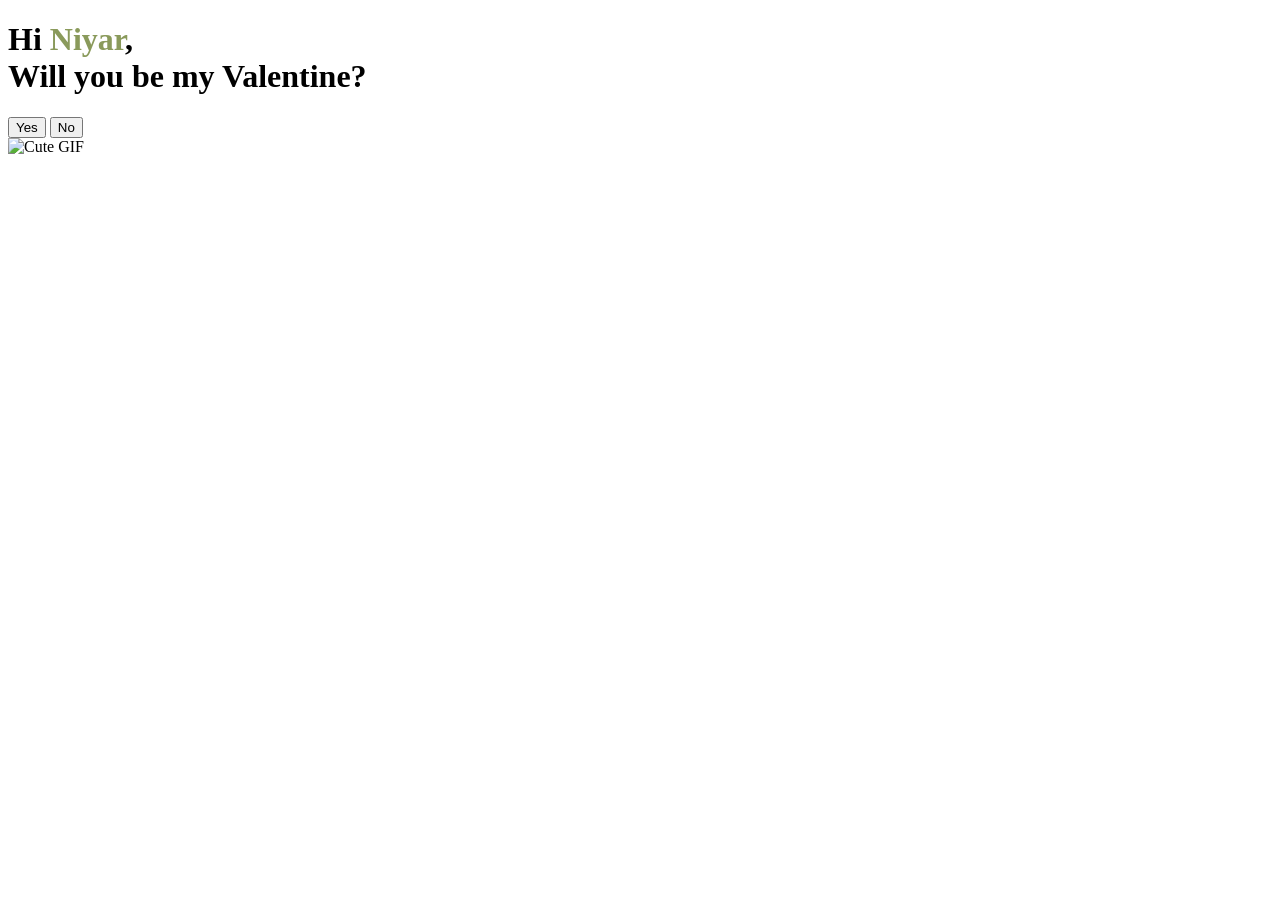
==== index.html @ 3bdc4f8a "Update index.html" ====
<!DOCTYPE html>
<html lang="en">
<head>
    <meta charset="UTF-8">
    <meta name="viewport" content="width=device-width, initial-scale=1.0">
    <title>Will You Be My Valentine?</title>
    <link rel="stylesheet" href="styles.css">
</head>
<body>
    <div class="container">
        <h1 class="header_text">
    Hi <span style="color: #8A9A5B;">Niyar</span>,<br> 
    Will you be my Valentine?
</h1>
        <div class="buttons">
            <button class="yes-button" onclick="handleYesClick()">Yes</button>
            <button class="no-button" onclick="handleNoClick()">No</button>
        </div>
        <div class="gif_container">
            <img src="https://media1.giphy.com/media/v1.Y2lkPTc5MGI3NjExbW5lenZyZHI5OXM2eW95b3pmMG40cWVrMDhtNjVuM3A4dGNxa2g2dSZlcD12MV9pbnRlcm5hbF9naWZfYnlfaWQmY3Q9cw/VM1fcpu2bKs1e2Kdbj/giphy.gif" alt="Cute GIF">
        </div>
    </div>
    <script src="script.js"></script>
</body>
</html>
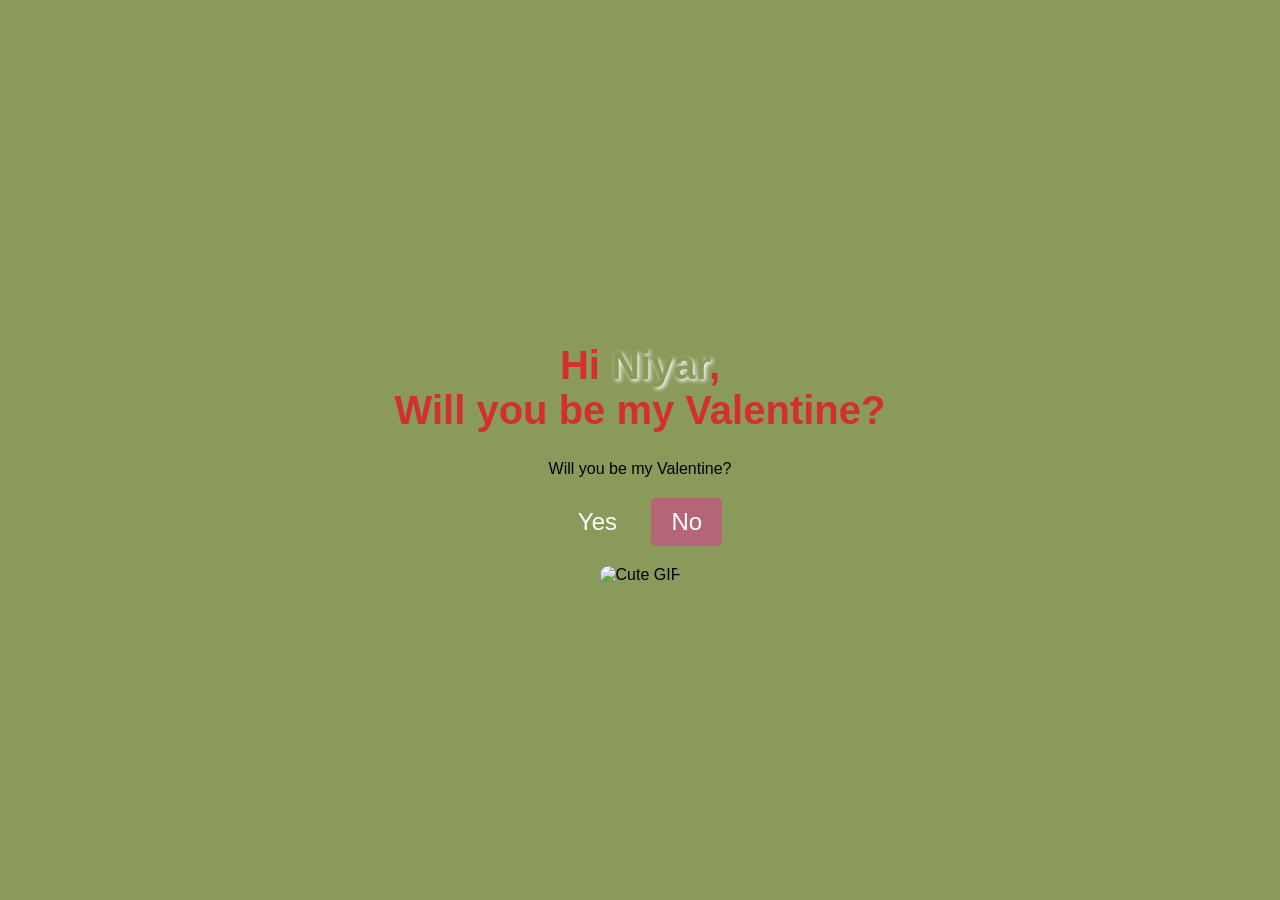
==== commit f5b77720: "Update index.html" ====
--- a/index.html
+++ b/index.html
@@ -9,7 +9,7 @@
 <body>
     <div class="container">
         <h1 class="header_text">
-    Hi <span style="color: #8A9A5B;">Niyar</span>,<br> 
+Hi <span style="color: #8A9A5B; text-shadow: 2px 2px 4px #ffffff;">Niyar</span>,<br> Will you be my Valentine?</h1>
     Will you be my Valentine?
 </h1>
         <div class="buttons">
--- a/styles.css
+++ b/styles.css
@@ -0,0 +1,51 @@
+body {
+    display: flex;
+    justify-content: center;
+    align-items: center;
+    height: 100vh;
+    margin: 0;
+    background-color: #8A9A5B;
+    font-family: 'Arial', sans-serif;
+    flex-direction: column;
+  }
+  
+  .container {
+    text-align: center;
+  }
+  
+  h1 {
+    font-size: 2.5em;
+    color: #d32f2f;
+  }
+  
+  .buttons {
+    margin-top: 20px;
+  }
+  
+  .yes-button {
+    font-size: 1.5em;
+    padding: 10px 20px;
+    margin-right: 10px;
+    background-color: #8A9A5B;
+    color: white;
+    border: none;
+    border-radius: 5px;
+    cursor: pointer;
+  }
+  
+  .no-button {
+    font-size: 1.5em;
+    padding: 10px 20px;
+    background-color: #B56576;
+    color: white;
+    border: none;
+    border-radius: 5px;
+    cursor: pointer;
+  }
+  
+  .gif_container img {
+    max-width: 100%;
+    height: auto;
+    border-radius: 10px;
+    margin-top: 20px;
+  }
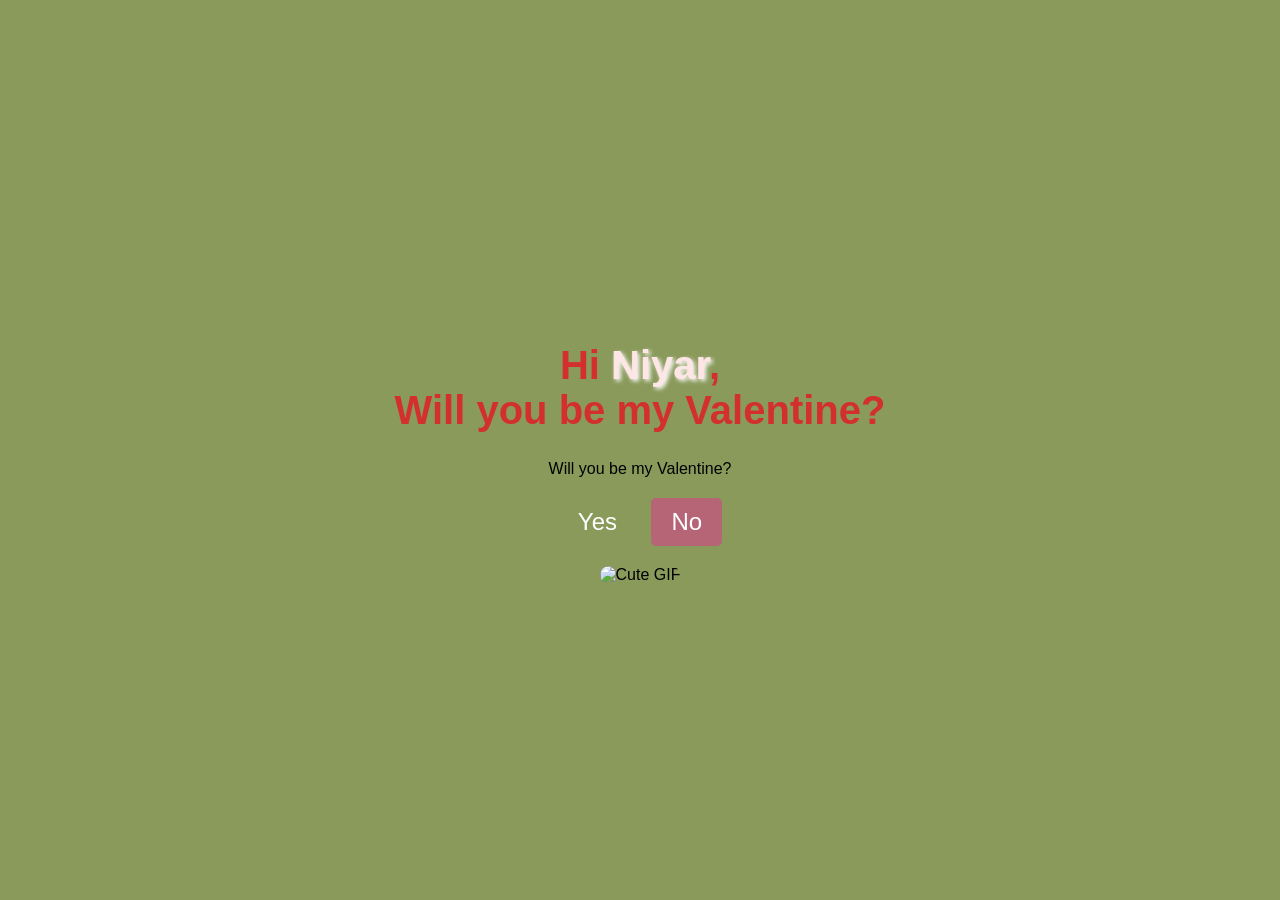
==== commit 6c90bef6: "Update index.html" ====
--- a/index.html
+++ b/index.html
@@ -9,7 +9,7 @@
 <body>
     <div class="container">
         <h1 class="header_text">
-Hi <span style="color: #8A9A5B; text-shadow: 2px 2px 4px #ffffff;">Niyar</span>,<br> Will you be my Valentine?</h1>
+Hi <span style="color: #ffe6e6; text-shadow: 2px 2px 4px #ffffff;">Niyar</span>,<br> Will you be my Valentine?</h1>
     Will you be my Valentine?
 </h1>
         <div class="buttons">
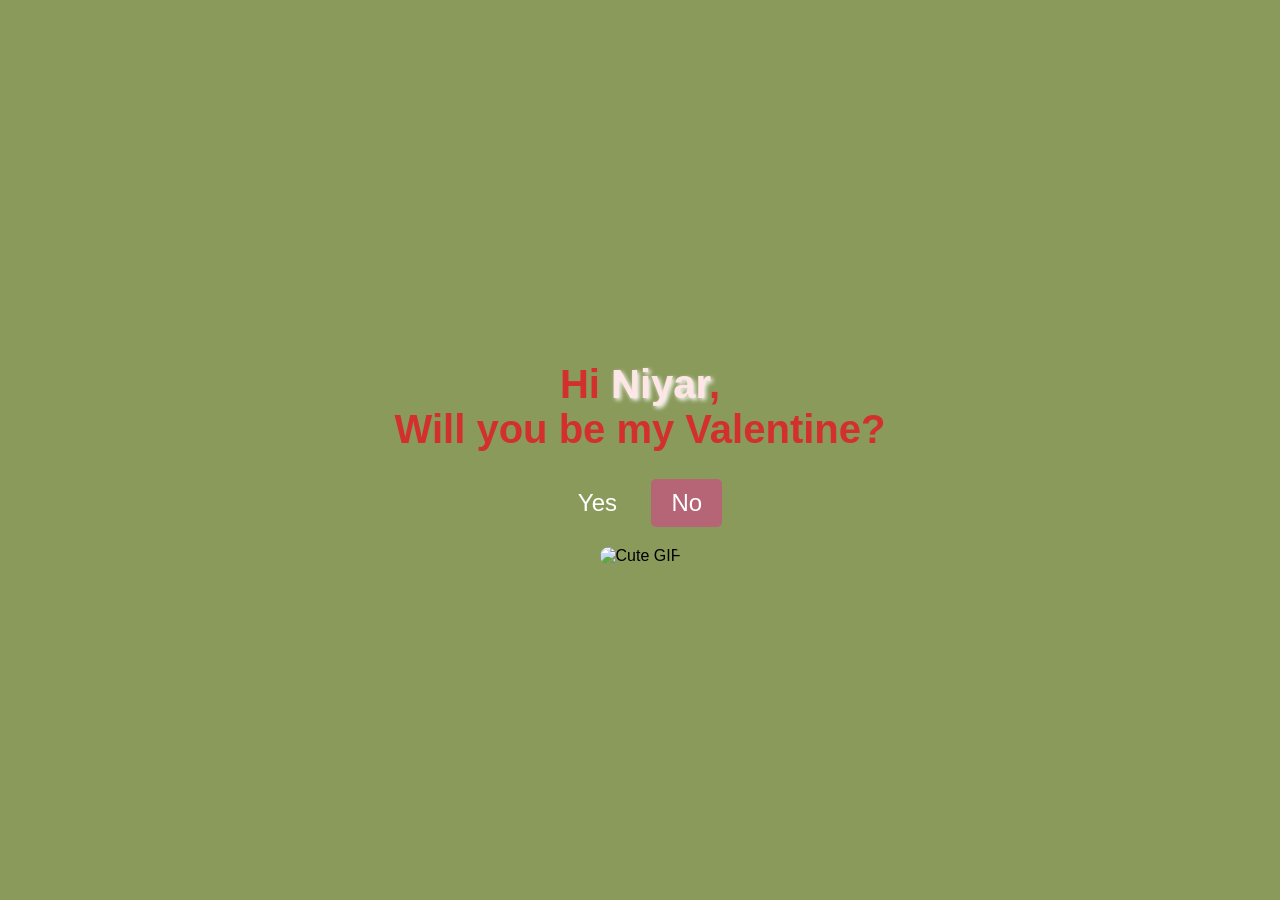
==== commit 54bc4a26: "Update index.html" ====
--- a/index.html
+++ b/index.html
@@ -10,7 +10,6 @@
     <div class="container">
         <h1 class="header_text">
 Hi <span style="color: #ffe6e6; text-shadow: 2px 2px 4px #ffffff;">Niyar</span>,<br> Will you be my Valentine?</h1>
-    Will you be my Valentine?
 </h1>
         <div class="buttons">
             <button class="yes-button" onclick="handleYesClick()">Yes</button>
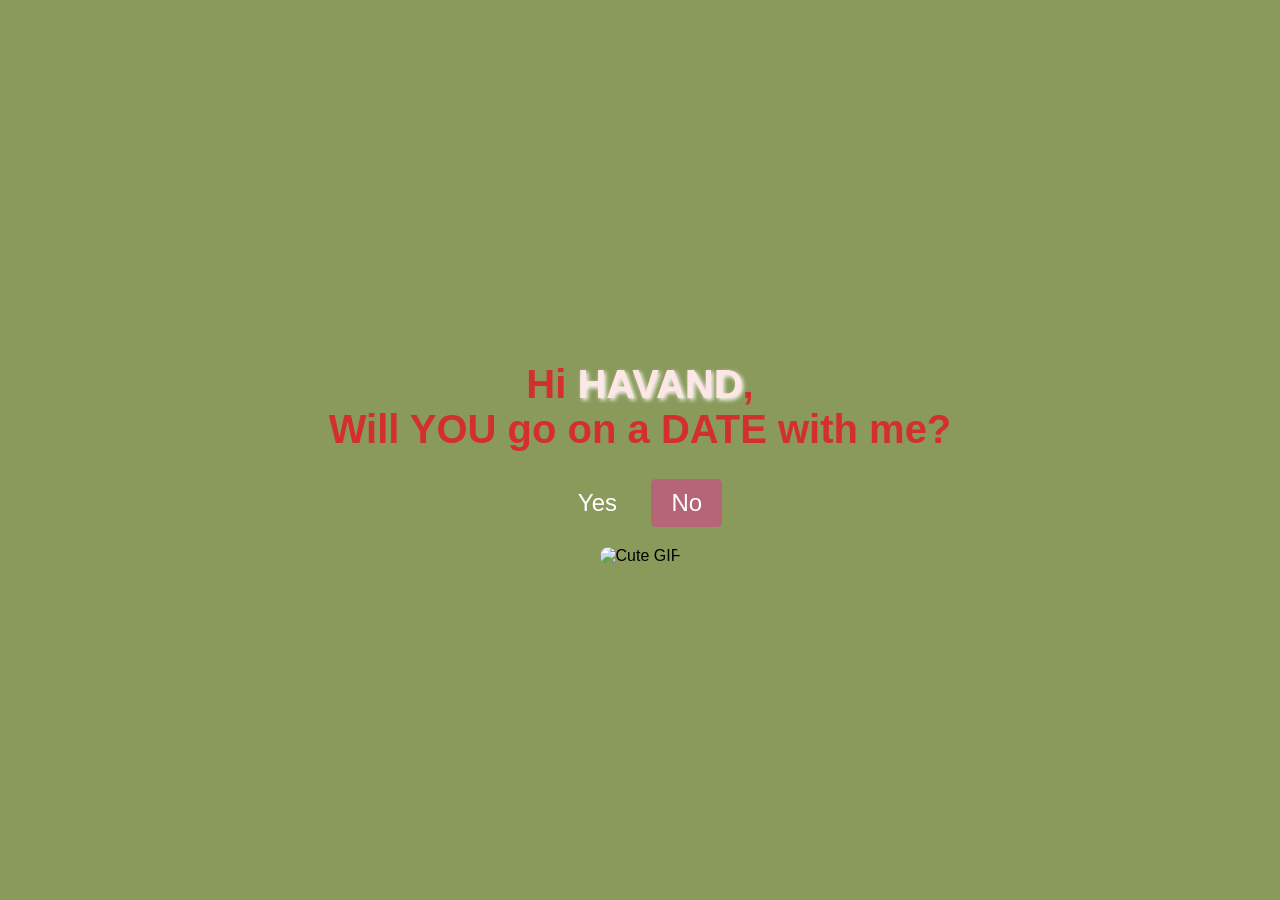
==== commit 233a763d: "Update index.html" ====
--- a/index.html
+++ b/index.html
@@ -9,7 +9,7 @@
 <body>
     <div class="container">
         <h1 class="header_text">
-Hi <span style="color: #ffe6e6; text-shadow: 2px 2px 4px #ffffff;">Niyar</span>,<br> Will you be my Valentine?</h1>
+Hi <span style="color: #ffe6e6; text-shadow: 2px 2px 4px #ffffff;">HAVAND</span>,<br> Will YOU go on a DATE with me?</h1>
 </h1>
         <div class="buttons">
             <button class="yes-button" onclick="handleYesClick()">Yes</button>
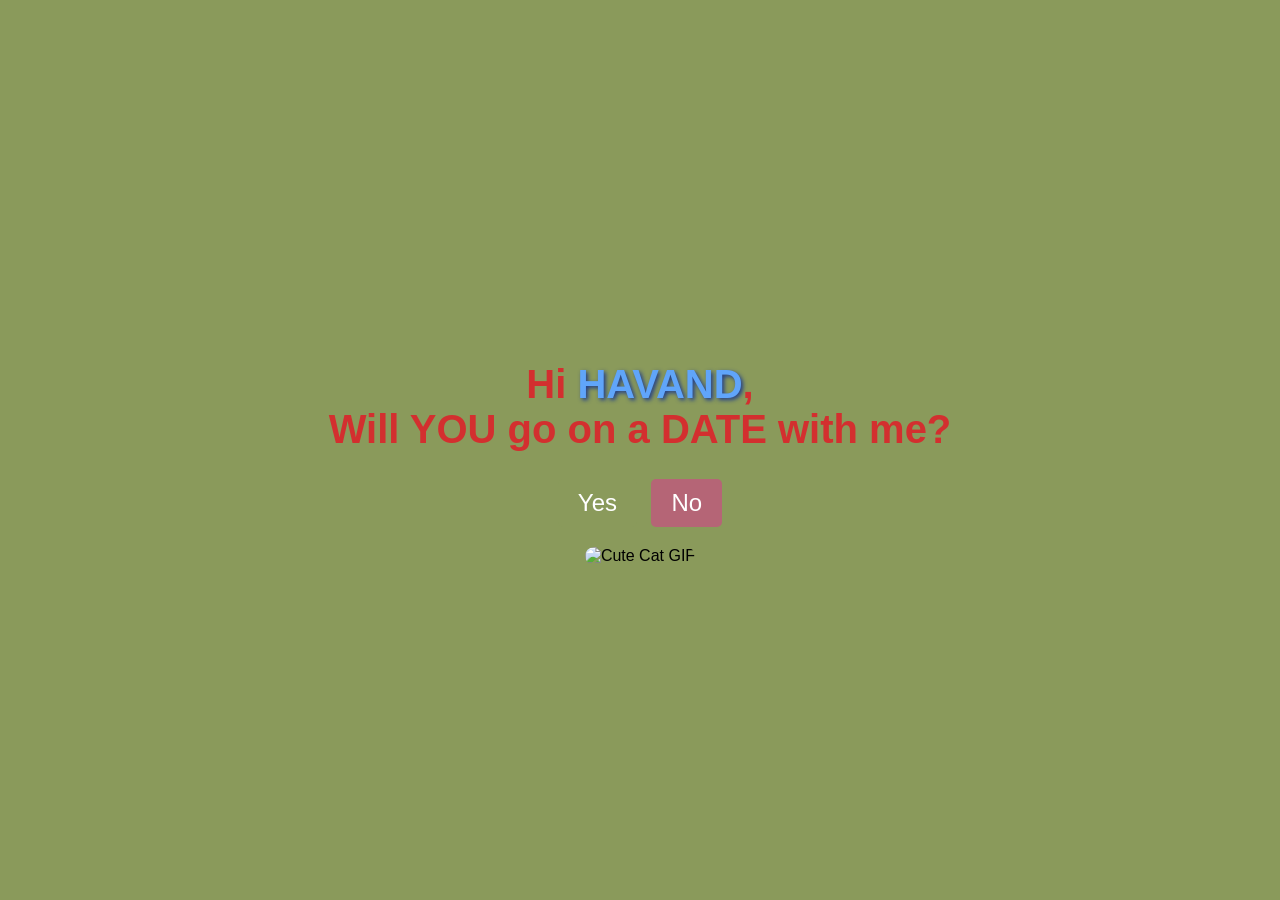
==== commit 0eebe744: "Update index.html" ====
--- a/index.html
+++ b/index.html
@@ -9,14 +9,16 @@
 <body>
     <div class="container">
         <h1 class="header_text">
-Hi <span style="color: #ffe6e6; text-shadow: 2px 2px 4px #ffffff;">HAVAND</span>,<br> Will YOU go on a DATE with me?</h1>
-</h1>
+            <!-- Updated color to a bright blue (#60A5FA) with a deep navy shadow (#1E3A8A) -->
+            Hi <span style="color: #60A5FA; text-shadow: 2px 2px 4px #1E3A8A;">HAVAND</span>,<br> Will YOU go on a DATE with me?
+        </h1>
         <div class="buttons">
             <button class="yes-button" onclick="handleYesClick()">Yes</button>
             <button class="no-button" onclick="handleNoClick()">No</button>
         </div>
         <div class="gif_container">
-            <img src="https://media1.giphy.com/media/v1.Y2lkPTc5MGI3NjExbW5lenZyZHI5OXM2eW95b3pmMG40cWVrMDhtNjVuM3A4dGNxa2g2dSZlcD12MV9pbnRlcm5hbF9naWZfYnlfaWQmY3Q9cw/VM1fcpu2bKs1e2Kdbj/giphy.gif" alt="Cute GIF">
+            <!-- Swapped the previous image for a cute pleading cat GIF -->
+            <img src="https://media.giphy.com/media/3o6Zt481isNvuFIWn6/giphy.gif" alt="Cute Cat GIF">
         </div>
     </div>
     <script src="script.js"></script>
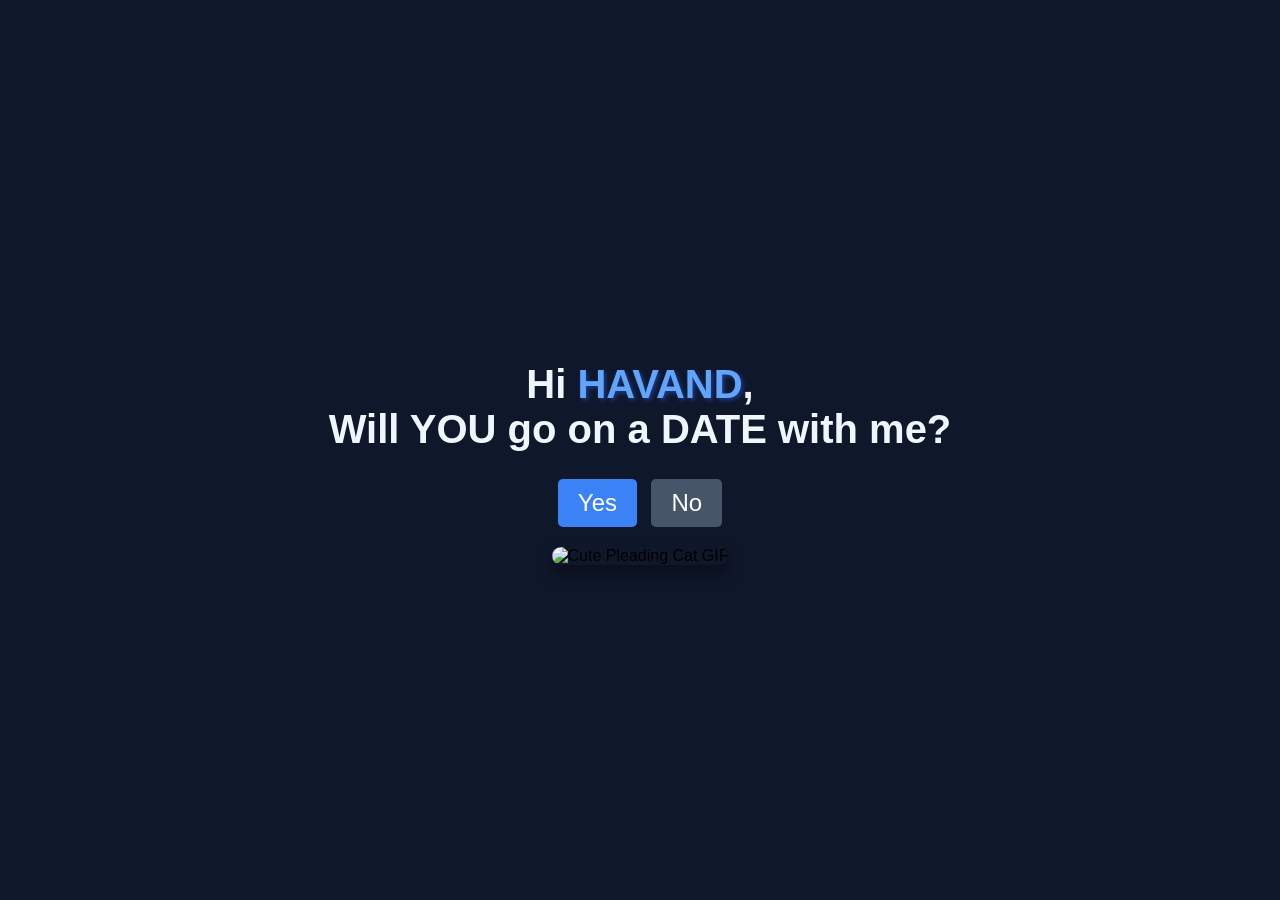
==== commit ba5dca0f: "Update index.html" ====
--- a/index.html
+++ b/index.html
@@ -9,7 +9,6 @@
 <body>
     <div class="container">
         <h1 class="header_text">
-            <!-- Updated color to a bright blue (#60A5FA) with a deep navy shadow (#1E3A8A) -->
             Hi <span style="color: #60A5FA; text-shadow: 2px 2px 4px #1E3A8A;">HAVAND</span>,<br> Will YOU go on a DATE with me?
         </h1>
         <div class="buttons">
@@ -17,8 +16,8 @@
             <button class="no-button" onclick="handleNoClick()">No</button>
         </div>
         <div class="gif_container">
-            <!-- Swapped the previous image for a cute pleading cat GIF -->
-            <img src="https://media.giphy.com/media/3o6Zt481isNvuFIWn6/giphy.gif" alt="Cute Cat GIF">
+            <!-- Swapped for a highly reliable Tenor GIF link -->
+            <img src="https://media.tenor.com/B94XgA7EaM0AAAAC/cat-pleading.gif" alt="Cute Pleading Cat GIF">
         </div>
     </div>
     <script src="script.js"></script>
--- a/styles.css
+++ b/styles.css
@@ -1,51 +1,57 @@
 body {
-    display: flex;
-    justify-content: center;
-    align-items: center;
-    height: 100vh;
-    margin: 0;
-    background-color: #8A9A5B;
-    font-family: 'Arial', sans-serif;
-    flex-direction: column;
-  }
-  
-  .container {
-    text-align: center;
-  }
-  
-  h1 {
-    font-size: 2.5em;
-    color: #d32f2f;
-  }
-  
-  .buttons {
-    margin-top: 20px;
-  }
-  
-  .yes-button {
-    font-size: 1.5em;
-    padding: 10px 20px;
-    margin-right: 10px;
-    background-color: #8A9A5B;
-    color: white;
-    border: none;
-    border-radius: 5px;
-    cursor: pointer;
-  }
-  
-  .no-button {
-    font-size: 1.5em;
-    padding: 10px 20px;
-    background-color: #B56576;
-    color: white;
-    border: none;
-    border-radius: 5px;
-    cursor: pointer;
-  }
-  
-  .gif_container img {
-    max-width: 100%;
-    height: auto;
-    border-radius: 10px;
-    margin-top: 20px;
-  }
+  display: flex;
+  justify-content: center;
+  align-items: center;
+  height: 100vh;
+  margin: 0;
+  background-color: #0F172A; /* Deep Midnight Blue background */
+  font-family: 'Arial', sans-serif;
+  flex-direction: column;
+}
+
+.container {
+  text-align: center;
+}
+
+h1 {
+  font-size: 2.5em;
+  color: #EFF6FF; /* Crisp Ice Blue/White for readability */
+}
+
+.buttons {
+  margin-top: 20px;
+}
+
+.yes-button {
+  font-size: 1.5em;
+  padding: 10px 20px;
+  margin-right: 10px;
+  background-color: #3B82F6; /* Vibrant Royal Blue */
+  color: white;
+  border: none;
+  border-radius: 5px;
+  cursor: pointer;
+  transition: background-color 0.3s ease; /* Smooth hover transition */
+}
+
+.yes-button:hover {
+  background-color: #2563EB; /* Slightly darker blue when hovered */
+}
+
+.no-button {
+  font-size: 1.5em;
+  padding: 10px 20px;
+  background-color: #475569; /* Muted Slate Blue/Gray so the Yes button stands out */
+  color: white;
+  border: none;
+  border-radius: 5px;
+  cursor: pointer;
+}
+
+.gif_container img {
+  max-width: 100%;
+  height: auto;
+  border-radius: 10px;
+  margin-top: 20px;
+  box-shadow: 0 8px 16px rgba(0, 0, 0, 0.4); /* Dark shadow to lift the image off the background */
+}
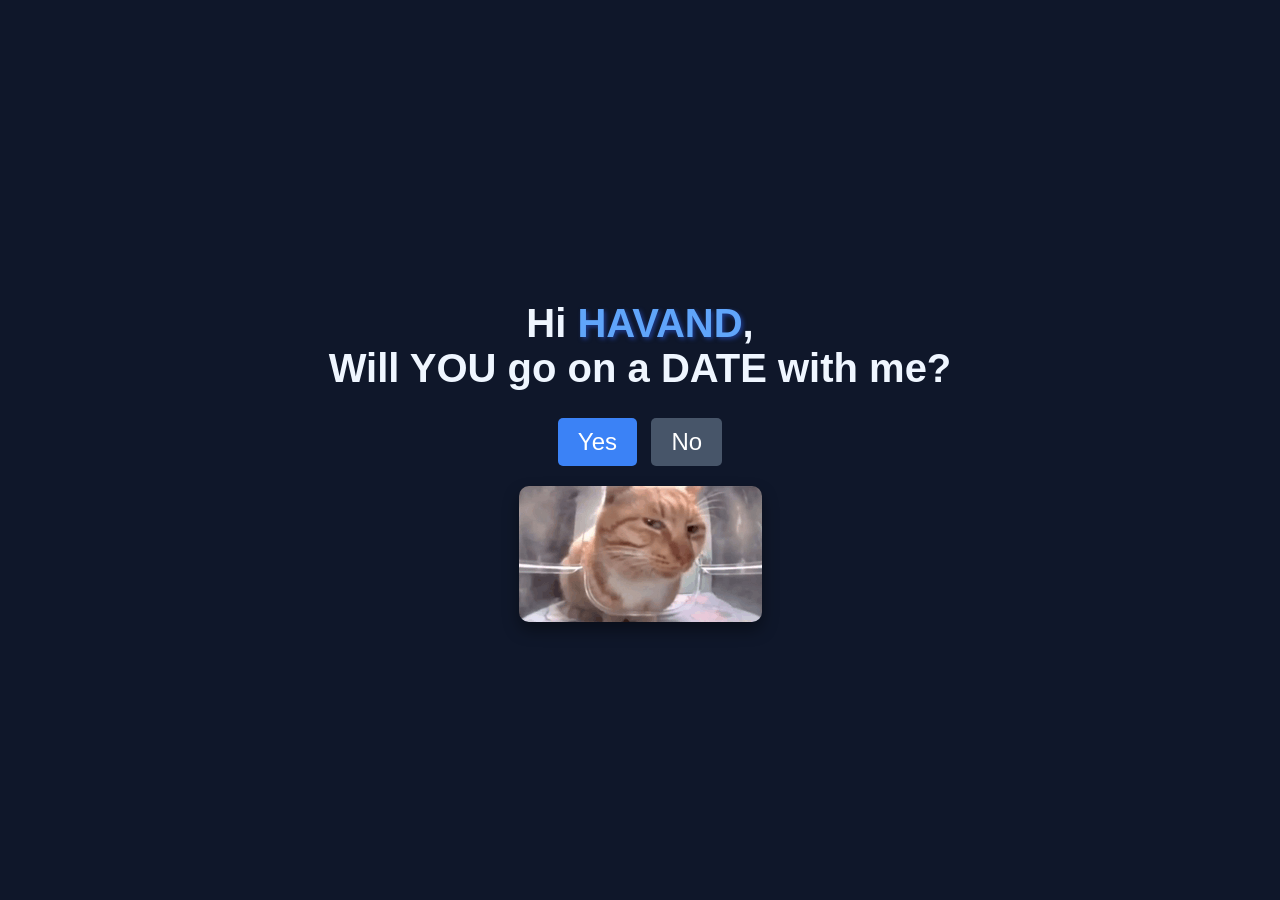
==== commit a41a91dd: "Update index.html" ====
--- a/index.html
+++ b/index.html
@@ -16,8 +16,7 @@
             <button class="no-button" onclick="handleNoClick()">No</button>
         </div>
         <div class="gif_container">
-            <!-- Swapped for a highly reliable Tenor GIF link -->
-            <img src="https://media.tenor.com/B94XgA7EaM0AAAAC/cat-pleading.gif" alt="Cute Pleading Cat GIF">
+            <img src="cat.png" alt="Cute Cat Illustration">
         </div>
     </div>
     <script src="script.js"></script>
